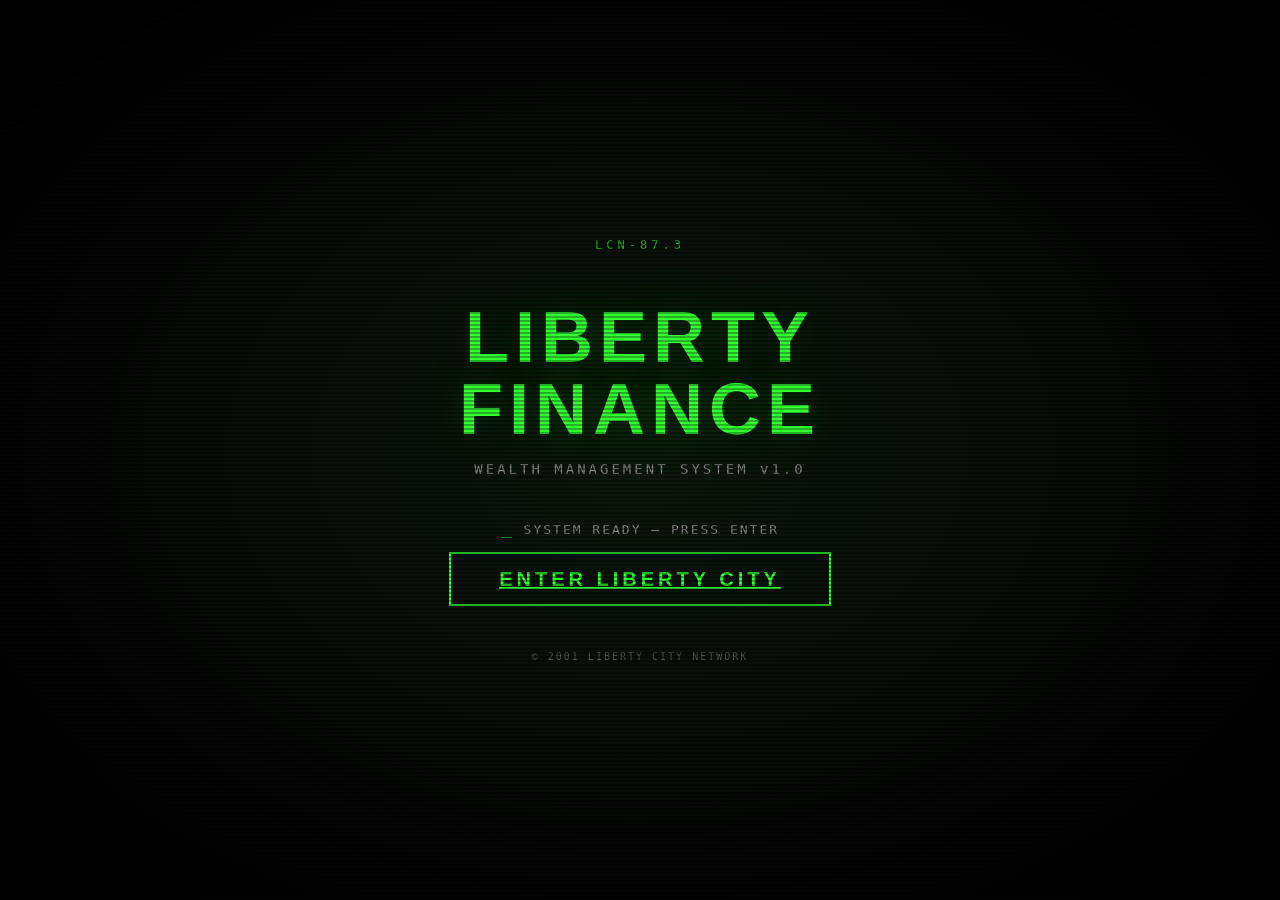
==== Web/index.html @ eafc083f "Initial Commit with Web version;" ====
<!DOCTYPE html>
<html lang="en">
<head>
  <meta charset="UTF-8" />
  <meta name="viewport" content="width=device-width, initial-scale=1.0" />
  <title>Liberty Finance</title>
  <link rel="stylesheet" href="css/style.css?v=2" />
</head>
<body>
  <div id="page-landing">
    <div class="scanlines"></div>
    <div class="landing-content">
      <div class="landing-badge">LCN-87.3</div>
      <h1 class="landing-title">LIBERTY<br />FINANCE</h1>
      <p class="landing-subtitle">WEALTH MANAGEMENT SYSTEM v1.0</p>
      <div class="landing-status">
        <span class="blink">_</span> SYSTEM READY — PRESS ENTER
      </div>
      <a class="btn-enter" href="app.html">ENTER LIBERTY CITY</a>
      <div class="landing-footer">&copy; 2001 LIBERTY CITY NETWORK</div>
    </div>
  </div>
</body>
</html>
---- Web/css/style.css ----
/* ===== GTA III / LIBERTY CITY THEME ===== */

:root {
  --bg-primary: #0a0a0a;
  --bg-secondary: #111111;
  --bg-card: #161616;
  --bg-card-hover: #1e1e1e;
  --border-color: #2a2a2a;
  --border-accent: #33ff33;
  --text-primary: #d0d0d0;
  --text-secondary: #888888;
  --text-muted: #555555;
  --accent: #33ff33;
  --accent-dim: #1a7a1a;
  --accent-glow: rgba(51, 255, 51, 0.15);
  --danger: #ff3333;
  --danger-dim: #7a1a1a;
  --font-title: 'Oswald', sans-serif;
  --font-body: 'Share Tech Mono', monospace;
  --font-display: 'Press Start 2P', cursive;
}

* { box-sizing: border-box; }

html, body {
  margin: 0;
  padding: 0;
  background: var(--bg-primary);
  color: var(--text-primary);
  font-family: var(--font-body);
  min-height: 100vh;
  overflow-x: hidden;
}

#app { position: relative; padding-top: 52px; }

/* ===== PAGES ===== */
.page {
  display: none;
  min-height: 100vh;
}
.page.active {
  display: block;
  animation: fadeIn 0.3s ease;
}
@keyframes fadeIn {
  from { opacity: 0; }
  to { opacity: 1; }
}

/* ===== LANDING ===== */
#page-landing {
  display: flex;
  align-items: center;
  justify-content: center;
  min-height: 100vh;
  background: radial-gradient(ellipse at center, #0d1a0d 0%, #050505 70%);
  position: relative;
  overflow: hidden;
  text-align: center;
  flex-direction: column;
}
.scanlines {
  position: fixed;
  top: 0; left: 0; width: 100%; height: 100%;
  background: repeating-linear-gradient(0deg, transparent, transparent 2px, rgba(0,0,0,0.3) 2px, rgba(0,0,0,0.3) 4px);
  pointer-events: none;
  z-index: 999;
}
#page-landing::before {
  content: '';
  position: absolute;
  top: 0; left: 0; width: 100%; height: 100%;
  background: radial-gradient(ellipse at 50% 50%, transparent 50%, rgba(0,0,0,0.7) 100%);
  pointer-events: none;
}
.landing-content { position: relative; z-index: 2; }
.landing-badge {
  font-family: var(--font-body);
  font-size: 12px;
  color: var(--accent);
  letter-spacing: 4px;
  margin-bottom: 20px;
  opacity: 0.7;
}
.landing-title {
  font-family: var(--font-title);
  font-size: 72px;
  font-weight: 700;
  color: var(--accent);
  text-shadow: 0 0 40px var(--accent-glow), 0 0 80px rgba(51,255,51,0.1);
  line-height: 1;
  letter-spacing: 6px;
  margin-bottom: 16px;
}
.landing-subtitle {
  font-family: var(--font-body);
  font-size: 14px;
  color: var(--text-secondary);
  letter-spacing: 3px;
  margin-bottom: 40px;
}
.landing-status {
  font-family: var(--font-body);
  font-size: 13px;
  color: var(--text-secondary);
  margin-bottom: 30px;
  letter-spacing: 2px;
}
.blink {
  animation: blink 1s step-end infinite;
  color: var(--accent);
  font-size: 18px;
}
@keyframes blink {
  50% { opacity: 0; }
}
.btn-enter {
  background: transparent;
  border: 2px solid var(--accent);
  color: var(--accent);
  font-family: var(--font-title);
  font-size: 20px;
  font-weight: 600;
  letter-spacing: 4px;
  padding: 14px 48px;
  cursor: pointer;
  transition: all 0.3s;
  position: relative;
  text-transform: uppercase;
}
.btn-enter:hover {
  background: var(--accent);
  color: var(--bg-primary);
  box-shadow: 0 0 30px var(--accent-glow);
}
.landing-footer {
  font-family: var(--font-body);
  font-size: 10px;
  color: var(--text-muted);
  margin-top: 60px;
  letter-spacing: 2px;
}

/* ===== TOP NAV ===== */
.gtanav {
  background: #0d0d0d;
  border-bottom: 2px solid var(--border-accent);
  padding: 8px 24px;
  display: flex;
  align-items: center;
  justify-content: space-between;
  position: fixed;
  top: 0;
  left: 0;
  right: 0;
  z-index: 100;
}
.gtanav .nav-brand {
  font-family: var(--font-title);
  font-size: 18px;
  font-weight: 700;
  color: var(--accent);
  letter-spacing: 3px;
  cursor: pointer;
  text-shadow: 0 0 20px var(--accent-glow);
}
.gtanav .nav-links { display: flex; align-items: center; gap: 16px; flex-wrap: wrap; }
.gtanav .nav-link {
  font-family: var(--font-body);
  font-size: 13px;
  color: var(--text-secondary);
  text-decoration: none;
  letter-spacing: 1px;
  transition: color 0.2s;
  cursor: pointer;
  background: none;
  border: none;
  padding: 0;
}
.gtanav .nav-link:hover { color: var(--accent); }
.gtanav .nav-sep { color: var(--text-muted); font-size: 12px; }

/* ===== CARDS ===== */
.card-gta {
  background: var(--bg-card);
  border: 1px solid var(--border-color);
  border-radius: 0;
  overflow: hidden;
}
.card-gta-header {
  background: #0d0d0d;
  padding: 10px 16px;
  font-family: var(--font-title);
  font-size: 14px;
  font-weight: 600;
  color: var(--accent);
  letter-spacing: 2px;
  border-bottom: 1px solid var(--border-color);
}
.card-gta-body { padding: 16px; }

/* ===== TABLES ===== */
.table-gta {
  --bs-table-color: var(--text-primary);
  --bs-table-bg: transparent;
  color: var(--text-primary);
  font-family: var(--font-body);
  font-size: 13px;
  margin: 0;
  border-color: var(--border-color);
}
.table-gta th {
  color: var(--accent);
  font-family: var(--font-title);
  font-size: 12px;
  letter-spacing: 1px;
  font-weight: 600;
  border-bottom: 2px solid var(--border-color);
  background: #0d0d0d;
  padding: 8px 12px;
}
.table-gta td {
  border-color: var(--border-color);
  padding: 8px 12px;
  vertical-align: middle;
}
.table-gta tr:hover td { background: rgba(51,255,51,0.015); border-left: 2px solid rgba(51,255,51,0.15); }
#dash-tx-table tr:hover td { background: none; border-left: none; }

/* ===== FORMS ===== */
.form-gta, .form-gta:focus {
  background: #0d0d0d;
  border: 1px solid var(--border-color);
  border-radius: 0;
  color: var(--text-primary);
  font-family: var(--font-body);
  font-size: 13px;
}
.form-gta:focus {
  border-color: var(--accent);
  box-shadow: 0 0 8px var(--accent-glow);
}
.form-gta::placeholder { color: var(--text-muted); }
.form-label {
  font-family: var(--font-title);
  font-size: 12px;
  color: var(--text-secondary);
  letter-spacing: 1px;
  margin-bottom: 4px;
}
.input-gta-addon {
  background: #0d0d0d;
  border: 1px solid var(--border-color);
  border-radius: 0;
  color: var(--accent);
  font-family: var(--font-title);
  font-size: 13px;
}

/* ===== BUTTONS ===== */
.btn-gta {
  background: transparent;
  border: 1px solid var(--border-accent);
  border-radius: 0;
  color: var(--accent);
  font-family: var(--font-title);
  font-size: 13px;
  font-weight: 600;
  letter-spacing: 1px;
  padding: 8px 20px;
  transition: all 0.2s;
  text-transform: uppercase;
}
.btn-gta:hover {
  background: var(--accent);
  color: var(--bg-primary);
  box-shadow: 0 0 16px var(--accent-glow);
}
.btn-danger-del {
  border-color: var(--danger);
  color: var(--danger);
}
.btn-danger-del:hover {
  background: var(--danger);
  color: #000;
  box-shadow: 0 0 16px rgba(255,51,51,0.3);
}

/* ===== STAT CARDS ===== */
.stat-card {
  background: var(--bg-card);
  border: 1px solid var(--border-color);
  padding: 24px;
  height: 100%;
}
.stat-card .stat-label {
  display: block;
  font-family: var(--font-title);
  font-size: 14px;
  color: var(--text-muted);
  letter-spacing: 1px;
  margin-bottom: 8px;
}
.stat-card .stat-value {
  display: block;
  font-family: var(--font-title);
  font-size: 30px;
  font-weight: 700;
  color: var(--text-primary);
  letter-spacing: 1px;
}
.stat-card .stat-value-sm {
  font-size: 18px;
  word-break: break-word;
}

/* ===== DASHBOARD ===== */
.dash-total {
  text-align: center;
  padding: 40px 20px;
}
.dash-label {
  font-family: var(--font-title);
  font-size: 14px;
  color: var(--text-muted);
  letter-spacing: 3px;
  display: block;
  margin-bottom: 8px;
}
.dash-value {
  font-family: var(--font-title);
  font-size: 56px;
  font-weight: 700;
  color: var(--accent);
  text-shadow: 0 0 30px var(--accent-glow);
  letter-spacing: 2px;
}
.dash-value .perf-pct {
  font-size: 24px;
  font-weight: 400;
  text-shadow: 0 0 15px var(--accent-glow);
  letter-spacing: 1px;
}
.earning-month {
  background: var(--bg-card);
  border: 1px solid var(--border-color);
  padding: 16px;
  text-align: center;
  height: 100%;
}
.earning-month-label {
  font-family: var(--font-title);
  font-size: 13px;
  color: var(--text-muted);
  letter-spacing: 1px;
  margin-bottom: 8px;
}
.earning-month-pct {
  font-family: var(--font-title);
  font-size: 32px;
  font-weight: 700;
  letter-spacing: 1px;
}
.earning-month-val {
  font-family: var(--font-title);
  font-size: 14px;
  color: var(--text-primary);
  margin-top: 4px;
  letter-spacing: 1px;
}
.earning-month-line {
  display: flex;
  justify-content: space-between;
  align-items: center;
  gap: 8px;
  font-family: var(--font-title);
  font-size: 14px;
  margin-top: 6px;
  letter-spacing: 1px;
}
.earning-month-line .lbl {
  color: var(--text-muted);
}
.earning-month-line .val {
  color: var(--text-primary);
  font-weight: 700;
}
.perf-btn {
  display: inline-block;
  font-family: var(--font-title);
  font-size: 11px;
  padding: 2px 12px;
  border: 1px solid var(--border-color);
  color: var(--text-muted);
  cursor: pointer;
  user-select: none;
  transition: all 0.2s;
  letter-spacing: 1px;
}
.perf-btn:hover {
  border-color: var(--accent);
  color: var(--accent);
}
.perf-btn.active {
  background: var(--accent);
  color: #161616;
  border-color: var(--accent);
}

/* ===== PORTFOLIO CARDS ===== */
.pf-card {
  background: var(--bg-card);
  border: 1px solid var(--border-color);
  padding: 24px;
  cursor: pointer;
  transition: all 0.2s;
  height: 100%;
}
.pf-card:hover {
  border-color: var(--accent);
  background: var(--bg-card-hover);
  box-shadow: 0 0 20px var(--accent-glow);
}
.pf-card .pf-name {
  font-family: var(--font-title);
  font-size: 22px;
  font-weight: 600;
  color: var(--accent);
  letter-spacing: 1px;
}
.pf-card .pf-desc {
  font-size: 14px;
  color: var(--text-secondary);
  margin-top: 6px;
}
.pf-card .pf-meta {
  font-size: 14px;
  color: var(--text-muted);
  margin-top: 8px;
}

/* ===== ACCOUNT CARDS ===== */
.acc-card {
  background: var(--bg-card);
  border: 1px solid var(--border-color);
  padding: 24px;
  cursor: pointer;
  transition: all 0.2s;
  height: 100%;
}
.acc-card:hover {
  border-color: var(--accent);
  background: var(--bg-card-hover);
}
.acc-card .acc-name {
  font-family: var(--font-title);
  font-size: 22px;
  font-weight: 600;
  color: var(--accent);
  display: flex;
  justify-content: space-between;
  align-items: center;
}
.acc-card .acc-meta { font-size: 14px; color: var(--text-muted); margin-top: 8px; }
.acc-card .acc-value { font-size: 34px; font-family: var(--font-title); font-weight: 700; color: var(--text-primary); margin-top: 10px; }
.acc-card .acc-pl { font-size: 22px; font-family: var(--font-title); margin-top: 6px; }
.acc-card .acc-pl.pos { color: var(--accent); }
.acc-card .acc-pl.neg { color: var(--danger); }

/* ===== GOAL CARDS ===== */
.goal-card {
  background: var(--bg-card);
  border: 1px solid var(--border-color);
  padding: 24px;
  transition: all 0.2s;
  height: 100%;
}
.goal-card:hover {
  border-color: var(--accent);
  background: var(--bg-card-hover);
}
.goal-card-top {
  display: flex;
  justify-content: space-between;
  align-items: center;
}
.goal-name {
  font-family: var(--font-title);
  font-size: 20px;
  font-weight: 600;
  color: var(--accent);
  letter-spacing: 1px;
}
.goal-priority {
  display: inline-block;
  font-family: var(--font-title);
  font-size: 12px;
  font-weight: 400;
  color: var(--text-primary);
  border: 1px solid var(--border-color);
  padding: 1px 6px;
  margin-right: 6px;
  vertical-align: middle;
}
.goal-reached {
  font-family: var(--font-title);
  font-size: 11px;
  padding: 2px 8px;
  border: 1px solid var(--accent);
  color: var(--accent);
  box-shadow: 0 0 8px var(--accent-glow);
  letter-spacing: 1px;
}
.goal-target-line {
  font-family: var(--font-title);
  font-size: 26px;
  font-weight: 700;
  color: var(--text-primary);
  margin-top: 12px;
  letter-spacing: 1px;
}
.goal-status-row {
  display: flex;
  justify-content: space-between;
  align-items: center;
  margin-top: 4px;
}
.goal-pct {
  font-family: var(--font-title);
  font-size: 12px;
  font-weight: 700;
  color: var(--text-primary);
  letter-spacing: 1px;
}
.goal-status {
  font-family: var(--font-title);
  font-size: 14px;
  margin-top: 4px;
  letter-spacing: 1px;
}
.goal-status.danger { color: var(--danger); }
.goal-status.ok { color: var(--accent); }
.goal-progress {
  height: 10px;
  background: var(--bg-secondary);
  border: 1px solid var(--border-color);
  margin-top: 12px;
  overflow: hidden;
}
.goal-progress-fill {
  height: 100%;
  background: var(--accent);
  box-shadow: 0 0 10px var(--accent-glow);
  transition: width 0.4s;
}
.goal-allocations {
  margin-top: 14px;
  border-top: 1px solid var(--border-color);
  padding-top: 10px;
}
.goal-alloc-header,
.goal-alloc-line {
  display: grid;
  grid-template-columns: 2fr 1fr 1fr;
  gap: 10px;
  align-items: center;
  font-size: 13px;
  letter-spacing: 1px;
}
.goal-alloc-header {
  font-family: var(--font-title);
  font-size: 10px;
  color: var(--text-muted);
  padding: 2px 0;
  border-bottom: 1px solid var(--border-color);
  margin-bottom: 4px;
}
.goal-alloc-header span:not(:first-child),
.goal-alloc-line span:not(:first-child) {
  text-align: right;
}
.goal-alloc-line {
  color: var(--text-secondary);
  padding: 3px 0;
}
.goal-alloc-name {
  overflow: hidden;
  text-overflow: ellipsis;
  white-space: nowrap;
}
.goal-actions {
  margin-top: 14px;
  border-top: 1px solid var(--border-color);
  padding-top: 12px;
}
.acc-card .perf-toggle {
  display: inline-flex;
  align-items: center;
  gap: 5px;
  font-size: 12px;
  color: var(--text-muted);
  cursor: pointer;
  user-select: none;
}
.acc-card .perf-toggle input[type="checkbox"] {
  width: 15px;
  height: 15px;
  accent-color: var(--accent);
  cursor: pointer;
}
.acc-card .perf-toggle input[type="checkbox"]:not(:checked) + span {
  color: #555;
}
.acc-toggles {
  display: flex;
  gap: 10px;
  align-items: center;
}

/* ===== ACCOUNT PERF VALUE ===== */
.acc-perf-value {
  font-family: var(--font-title);
  font-size: 40px;
  font-weight: 700;
  color: var(--text-primary);
  text-shadow: 0 0 20px var(--accent-glow);
  letter-spacing: 2px;
}
.acc-perf-value .perf-pct {
  font-size: 20px;
  font-weight: 400;
  text-shadow: 0 0 10px var(--accent-glow);
  letter-spacing: 1px;
}

/* ===== PAGE TITLES ===== */
.page-title {
  font-family: var(--font-title);
  font-size: 28px;
  font-weight: 700;
  color: var(--accent);
  letter-spacing: 3px;
  text-shadow: 0 0 20px var(--accent-glow);
  margin: 0;
}

/* ===== BACK LINK ===== */
.back-link {
  font-family: var(--font-body);
  font-size: 13px;
  color: var(--text-secondary);
  text-decoration: none;
  letter-spacing: 1px;
}
.back-link:hover { color: var(--accent); }

/* ===== EMPTY STATE ===== */
.empty-state {
  text-align: center;
  padding: 60px 20px;
  color: var(--text-muted);
  font-family: var(--font-title);
  font-size: 16px;
  letter-spacing: 2px;
}

/* ===== MODAL ===== */
.modal-gta {
  background: var(--bg-secondary);
  border: 1px solid var(--border-color);
  border-radius: 0;
}
.modal-gta .modal-header {
  border-bottom: 1px solid var(--border-color);
  padding: 12px 16px;
}
.modal-gta .modal-title {
  font-family: var(--font-title);
  font-size: 16px;
  font-weight: 600;
  color: var(--accent);
  letter-spacing: 2px;
}
.modal-gta .modal-footer {
  border-top: 1px solid var(--border-color);
  padding: 12px 16px;
}
.modal-gta .modal-body { padding: 16px; }
.modal-gta .btn-close { filter: invert(0.6); }

/* ===== TOAST ===== */
.toast-gta {
  background: var(--bg-card);
  border: 1px solid var(--border-color);
  border-radius: 0;
  color: var(--text-primary);
  font-family: var(--font-body);
  font-size: 13px;
}

/* ===== CUSTODIAN CARDS ===== */
.cus-card {
  background: var(--bg-card);
  border: 1px solid var(--border-color);
  padding: 16px;
  height: 100%;
}
.cus-card .cus-name {
  font-family: var(--font-title);
  font-size: 16px;
  font-weight: 600;
  color: var(--accent);
}
.cus-card .cus-notes { font-size: 12px; color: var(--text-secondary); margin-top: 4px; }
.cus-card .cus-actions { margin-top: 12px; }

/* ===== RESPONSIVE ===== */
@media (max-width: 768px) {
  .landing-title { font-size: 40px; letter-spacing: 3px; }
  .dash-value { font-size: 36px; }
  .gtanav { flex-direction: column; gap: 8px; padding: 12px; }
  .gtanav .nav-links { justify-content: center; gap: 10px; }
  .page-title { font-size: 22px; }
}

/* ===== SCROLLBAR ===== */
::-webkit-scrollbar { width: 8px; }
::-webkit-scrollbar-track { background: var(--bg-primary); }
::-webkit-scrollbar-thumb { background: var(--border-color); }
::-webkit-scrollbar-thumb:hover { background: var(--text-muted); }

/* ===== TX TYPE BADGES ===== */
.tx-badge {
  font-family: var(--font-title);
  font-size: 11px;
  letter-spacing: 1px;
  padding: 2px 8px;
  border: 1px solid;
}
.tx-badge.deposit { border-color: var(--accent); color: var(--accent); }
.tx-badge.withdrawal { border-color: var(--danger); color: var(--danger); }
.tx-badge.valuation { border-color: #ffaa00; color: #ffaa00; }

/* ===== TYPE BADGE ===== */
.type-badge {
  font-family: var(--font-title);
  font-size: 9px;
  padding: 1px 5px;
  border: 1px solid;
  letter-spacing: 0.5px;
}
.type-cash-account { border-color: #33ccff; color: #33ccff; }
.type-investment-account { border-color: #33ff33; color: #33ff33; }
.type-retirement-fund { border-color: #ffaa00; color: #ffaa00; }
.type-tangible-asset { border-color: #cc66ff; color: #cc66ff; }
.type-precious-metal { border-color: #ffd700; color: #ffd700; }

/* ===== TX LINK ===== */
.tx-link {
  font-size: 11px;
  color: var(--text-muted);
  text-decoration: none;
  cursor: pointer;
}
.tx-link:hover { color: var(--danger); }
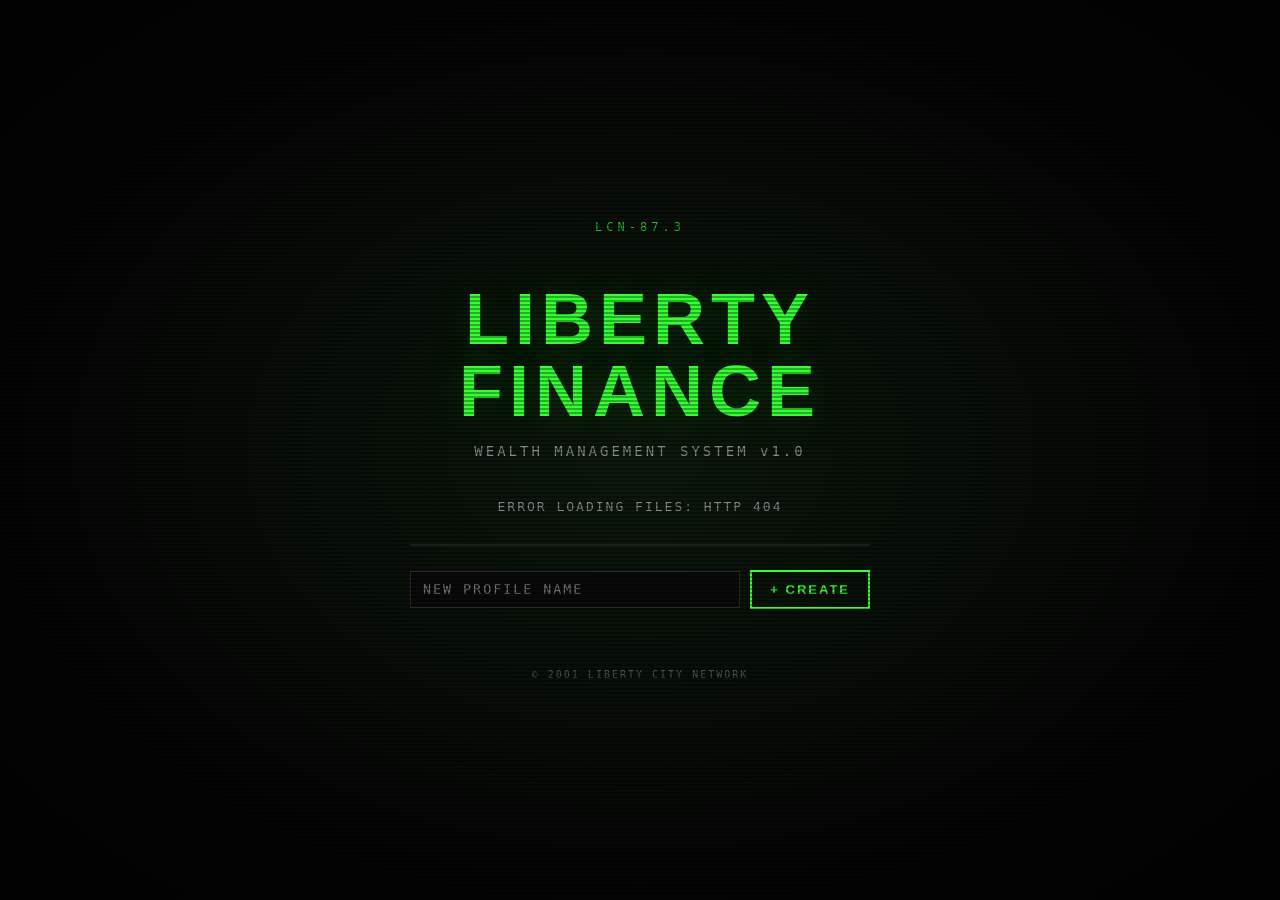
==== commit 355633b8: "Managing multiple Profiles and fine tune Shell settings;" ====
--- a/Web/index.html
+++ b/Web/index.html
@@ -4,7 +4,7 @@
   <meta charset="UTF-8" />
   <meta name="viewport" content="width=device-width, initial-scale=1.0" />
   <title>Liberty Finance</title>
-  <link rel="stylesheet" href="css/style.css?v=2" />
+  <link rel="stylesheet" href="css/style.css?v=3" />
 </head>
 <body>
   <div id="page-landing">
@@ -13,12 +13,122 @@
       <div class="landing-badge">LCN-87.3</div>
       <h1 class="landing-title">LIBERTY<br />FINANCE</h1>
       <p class="landing-subtitle">WEALTH MANAGEMENT SYSTEM v1.0</p>
-      <div class="landing-status">
-        <span class="blink">_</span> SYSTEM READY — PRESS ENTER
+      <div class="landing-status" id="landing-status">SELECT A DATA FILE</div>
+
+      <div id="file-list" class="file-list"></div>
+      <div id="file-empty" class="file-empty" style="display: none">NO DATA FILES FOUND</div>
+
+      <div class="file-create">
+        <input type="text" id="new-file-name" class="file-input" placeholder="NEW PROFILE NAME" maxlength="40" />
+        <button class="btn-enter sm" onclick="createFile()">+ CREATE</button>
       </div>
-      <a class="btn-enter" href="app.html">ENTER LIBERTY CITY</a>
+
       <div class="landing-footer">&copy; 2001 LIBERTY CITY NETWORK</div>
     </div>
   </div>
+
+  <script>
+    const LAST_FILE_KEY = 'liberty-finance-last-file';
+    let selected = localStorage.getItem(LAST_FILE_KEY);
+
+    const statusEl = () => document.getElementById('landing-status');
+    const listEl = () => document.getElementById('file-list');
+
+    function formatSize(bytes) {
+      if (bytes < 1024) return bytes + ' B';
+      if (bytes < 1048576) return (bytes / 1024).toFixed(1) + ' KB';
+      return (bytes / 1048576).toFixed(1) + ' MB';
+    }
+
+    function formatModified(iso) {
+      if (!iso) return '—';
+      const d = new Date(iso);
+      return d.toLocaleString(undefined, { year: 'numeric', month: 'short', day: '2-digit', hour: '2-digit', minute: '2-digit' });
+    }
+
+    function selectFile(name) {
+      selected = name;
+      document.querySelectorAll('.file-row').forEach(r => {
+        r.classList.toggle('selected', r.dataset.file === name);
+      });
+    }
+
+    function enterFile(name) {
+      if (!name) return;
+      localStorage.setItem(LAST_FILE_KEY, name);
+      window.location.href = 'app.html?file=' + encodeURIComponent(name);
+    }
+
+    async function loadFiles() {
+      try {
+        const res = await fetch('/api/files');
+        if (!res.ok) throw new Error('HTTP ' + res.status);
+        const data = await res.json();
+        const files = (data.files || []).sort((a, b) => String(b.modified).localeCompare(String(a.modified)));
+
+        const empty = document.getElementById('file-empty');
+        const list = listEl();
+        list.innerHTML = '';
+
+        if (files.length === 0) {
+          empty.style.display = 'block';
+          return;
+        }
+        empty.style.display = 'none';
+
+        files.forEach(f => {
+          const row = document.createElement('div');
+          row.className = 'file-row';
+          row.dataset.file = f.name;
+          if (f.name === selected) row.classList.add('selected');
+          row.innerHTML =
+            '<div class="file-info">' +
+            '<span class="file-name">' + f.name.replace(/\.json$/i, '').toUpperCase() + '</span>' +
+            '<span class="file-meta">' + formatSize(f.size) + ' &middot; ' + formatModified(f.modified) + '</span>' +
+            '</div>' +
+            '<button class="file-enter">ENTER</button>';
+          list.appendChild(row);
+        });
+
+        if (files.length > 0 && !selected) selectFile(files[0].name);
+      } catch (e) {
+        statusEl().textContent = 'ERROR LOADING FILES: ' + e.message;
+      }
+    }
+
+    listEl().addEventListener('click', e => {
+      const row = e.target.closest('.file-row');
+      if (!row) return;
+      const name = row.dataset.file;
+      if (e.target.closest('.file-enter')) return enterFile(name);
+      selectFile(name);
+    });
+
+    async function createFile() {
+      const input = document.getElementById('new-file-name');
+      const raw = input.value.trim();
+      if (!raw) { statusEl().textContent = 'ENTER A PROFILE NAME'; return; }
+      if (!/^[\w][\w .-]*$/.test(raw)) { statusEl().textContent = 'INVALID NAME — USE LETTERS, NUMBERS, SPACES, - OR _'; return; }
+      const fileName = raw.toLowerCase().replace(/\.json$/i, '') + '.json';
+      try {
+        const res = await fetch('/api/files?file=' + encodeURIComponent(fileName), { method: 'POST' });
+        if (!res.ok) throw new Error('HTTP ' + res.status);
+        input.value = '';
+        statusEl().textContent = 'FILE CREATED';
+        await loadFiles();
+        selectFile(fileName);
+      } catch (e) {
+        statusEl().textContent = 'CREATE FAILED: ' + e.message;
+      }
+    }
+
+    document.addEventListener('keydown', e => {
+      if (e.key !== 'Enter') return;
+      if (document.activeElement && document.activeElement.id === 'new-file-name') return;
+      if (selected) enterFile(selected);
+    });
+
+    loadFiles();
+  </script>
 </body>
 </html>
--- a/Web/css/style.css
+++ b/Web/css/style.css
@@ -142,6 +142,103 @@
   letter-spacing: 2px;
 }
 
+.file-list {
+  width: 460px;
+  max-width: 92vw;
+  max-height: 38vh;
+  overflow-y: auto;
+  margin: 0 auto 24px;
+  text-align: left;
+  border: 1px solid var(--border-color);
+  background: rgba(0, 0, 0, 0.55);
+}
+.file-row {
+  display: flex;
+  align-items: center;
+  gap: 8px;
+  padding: 10px 12px;
+  border-bottom: 1px solid var(--border-color);
+  cursor: pointer;
+  transition: background 0.2s;
+}
+.file-row:last-child { border-bottom: none; }
+.file-row:hover { background: var(--bg-card-hover); }
+.file-row.selected {
+  background: var(--accent-glow);
+  box-shadow: inset 3px 0 0 var(--accent);
+}
+.file-info {
+  flex: 1;
+  display: flex;
+  flex-direction: column;
+  min-width: 0;
+}
+.file-name {
+  font-family: var(--font-title);
+  font-weight: 600;
+  letter-spacing: 2px;
+  color: var(--accent);
+  font-size: 15px;
+  overflow: hidden;
+  text-overflow: ellipsis;
+  white-space: nowrap;
+}
+.file-meta {
+  font-family: var(--font-body);
+  font-size: 11px;
+  color: var(--text-secondary);
+  letter-spacing: 1px;
+  margin-top: 2px;
+}
+.file-enter {
+  background: transparent;
+  border: 1px solid var(--accent);
+  color: var(--accent);
+  font-family: var(--font-title);
+  font-size: 12px;
+  font-weight: 600;
+  letter-spacing: 2px;
+  padding: 6px 14px;
+  cursor: pointer;
+  text-transform: uppercase;
+  transition: all 0.2s;
+  white-space: nowrap;
+}
+.file-enter:hover { background: var(--accent); color: var(--bg-primary); }
+.file-empty {
+  font-family: var(--font-body);
+  font-size: 12px;
+  color: var(--text-muted);
+  letter-spacing: 2px;
+  margin-bottom: 24px;
+}
+.file-create {
+  display: flex;
+  gap: 10px;
+  justify-content: center;
+  align-items: center;
+  width: 460px;
+  max-width: 92vw;
+  margin: 0 auto;
+}
+.file-input {
+  flex: 1;
+  background: #0a0a0a;
+  border: 1px solid var(--border-color);
+  color: var(--accent);
+  font-family: var(--font-body);
+  letter-spacing: 2px;
+  text-transform: uppercase;
+  padding: 10px 12px;
+  outline: none;
+}
+.file-input:focus { border-color: var(--accent); }
+.btn-enter.sm {
+  font-size: 13px;
+  letter-spacing: 2px;
+  padding: 10px 18px;
+}
+
 /* ===== TOP NAV ===== */
 .gtanav {
   background: #0d0d0d;
@@ -164,6 +261,18 @@
   letter-spacing: 3px;
   cursor: pointer;
   text-shadow: 0 0 20px var(--accent-glow);
+}
+.gtanav .nav-profile {
+  font-family: var(--font-body);
+  font-size: 10px;
+  font-weight: 400;
+  letter-spacing: 2px;
+  color: var(--text-secondary);
+  text-shadow: none;
+  margin-left: 10px;
+  border: 1px solid var(--border-color);
+  padding: 2px 8px;
+  text-transform: uppercase;
 }
 .gtanav .nav-links { display: flex; align-items: center; gap: 16px; flex-wrap: wrap; }
 .gtanav .nav-link {
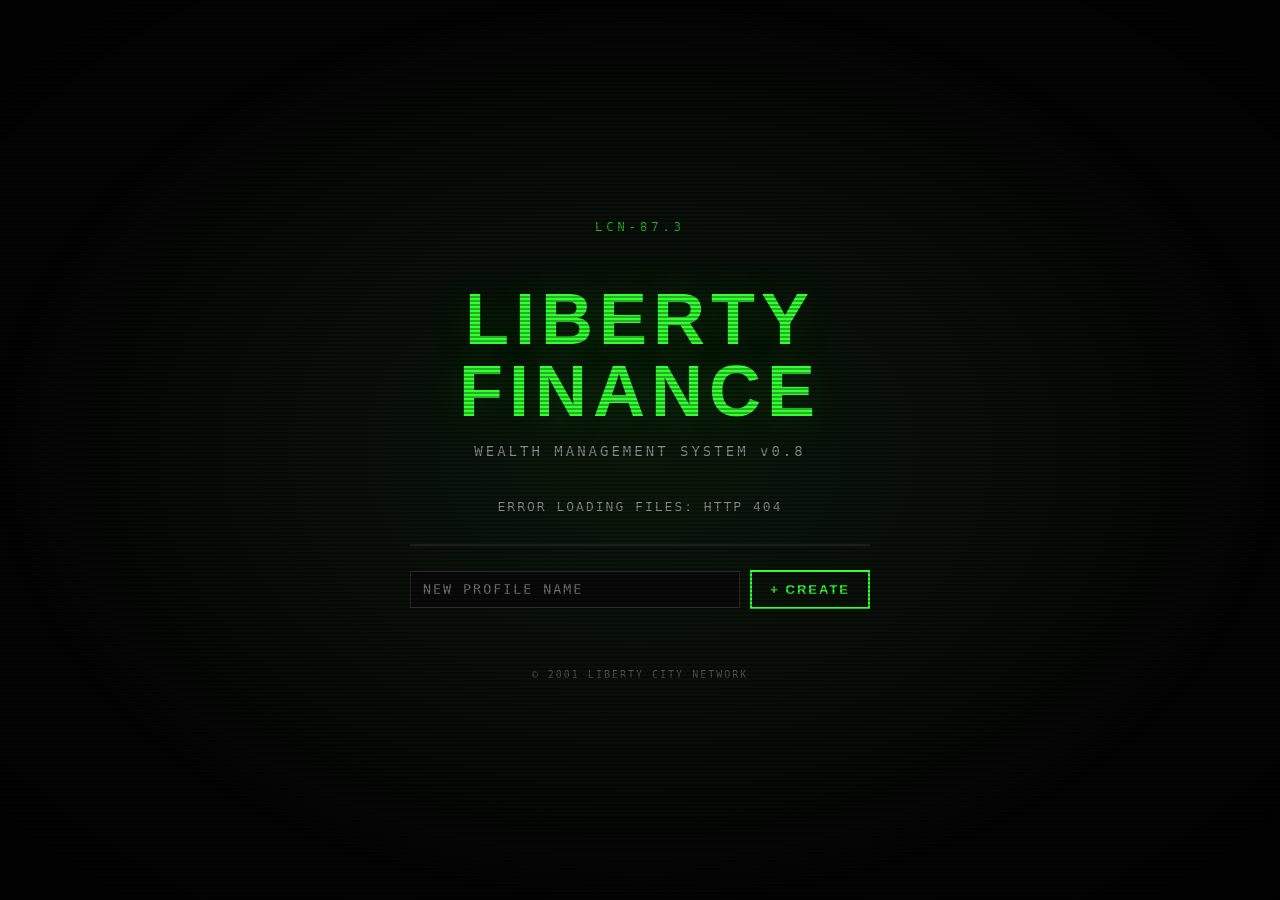
==== commit 73afcc3b: "Icon changes and styling;" ====
--- a/Web/index.html
+++ b/Web/index.html
@@ -4,6 +4,7 @@
   <meta charset="UTF-8" />
   <meta name="viewport" content="width=device-width, initial-scale=1.0" />
   <title>Liberty Finance</title>
+  <link rel="icon" type="image/png" href="logo.png" />
   <link rel="stylesheet" href="css/style.css?v=3" />
 </head>
 <body>
@@ -12,7 +13,7 @@
     <div class="landing-content">
       <div class="landing-badge">LCN-87.3</div>
       <h1 class="landing-title">LIBERTY<br />FINANCE</h1>
-      <p class="landing-subtitle">WEALTH MANAGEMENT SYSTEM v1.0</p>
+      <p class="landing-subtitle">WEALTH MANAGEMENT SYSTEM <span id="app-version">v1.0</span></p>
       <div class="landing-status" id="landing-status">SELECT A DATA FILE</div>
 
       <div id="file-list" class="file-list"></div>
@@ -128,7 +129,23 @@
       if (selected) enterFile(selected);
     });
 
+    async function loadVersion() {
+      try {
+        const res = await fetch('version.txt');
+        if (res.ok) {
+          const ver = (await res.text()).trim();
+          if (ver) {
+            const el = document.getElementById('app-version');
+            if (el) el.textContent = ver;
+          }
+        }
+      } catch (e) {
+        // fallback to v1.0
+      }
+    }
+
     loadFiles();
+    loadVersion();
   </script>
 </body>
 </html>
--- a/Web/css/style.css
+++ b/Web/css/style.css
@@ -276,6 +276,9 @@
 }
 .gtanav .nav-links { display: flex; align-items: center; gap: 16px; flex-wrap: wrap; }
 .gtanav .nav-link {
+  display: inline-flex;
+  align-items: center;
+  justify-content: center;
   font-family: var(--font-body);
   font-size: 13px;
   color: var(--text-secondary);
@@ -289,6 +292,29 @@
 }
 .gtanav .nav-link:hover { color: var(--accent); }
 .gtanav .nav-sep { color: var(--text-muted); font-size: 12px; }
+.gtanav .dropdown-menu {
+  background: var(--bg-card);
+  border: 1px solid var(--border-color);
+  border-radius: 0;
+  box-shadow: 0 4px 20px rgba(0, 0, 0, 0.8);
+  padding: 4px 0;
+  margin-top: 8px;
+}
+.gtanav .dropdown-item {
+  color: var(--text-primary);
+  font-family: var(--font-body);
+  font-size: 13px;
+  letter-spacing: 1px;
+  padding: 8px 16px;
+  background: transparent;
+}
+.gtanav .dropdown-item:hover, .gtanav .dropdown-item:focus {
+  background: var(--accent-glow);
+  color: var(--accent);
+}
+.gtanav .dropdown-toggle::after {
+  display: none;
+}
 
 /* ===== CARDS ===== */
 .card-gta {
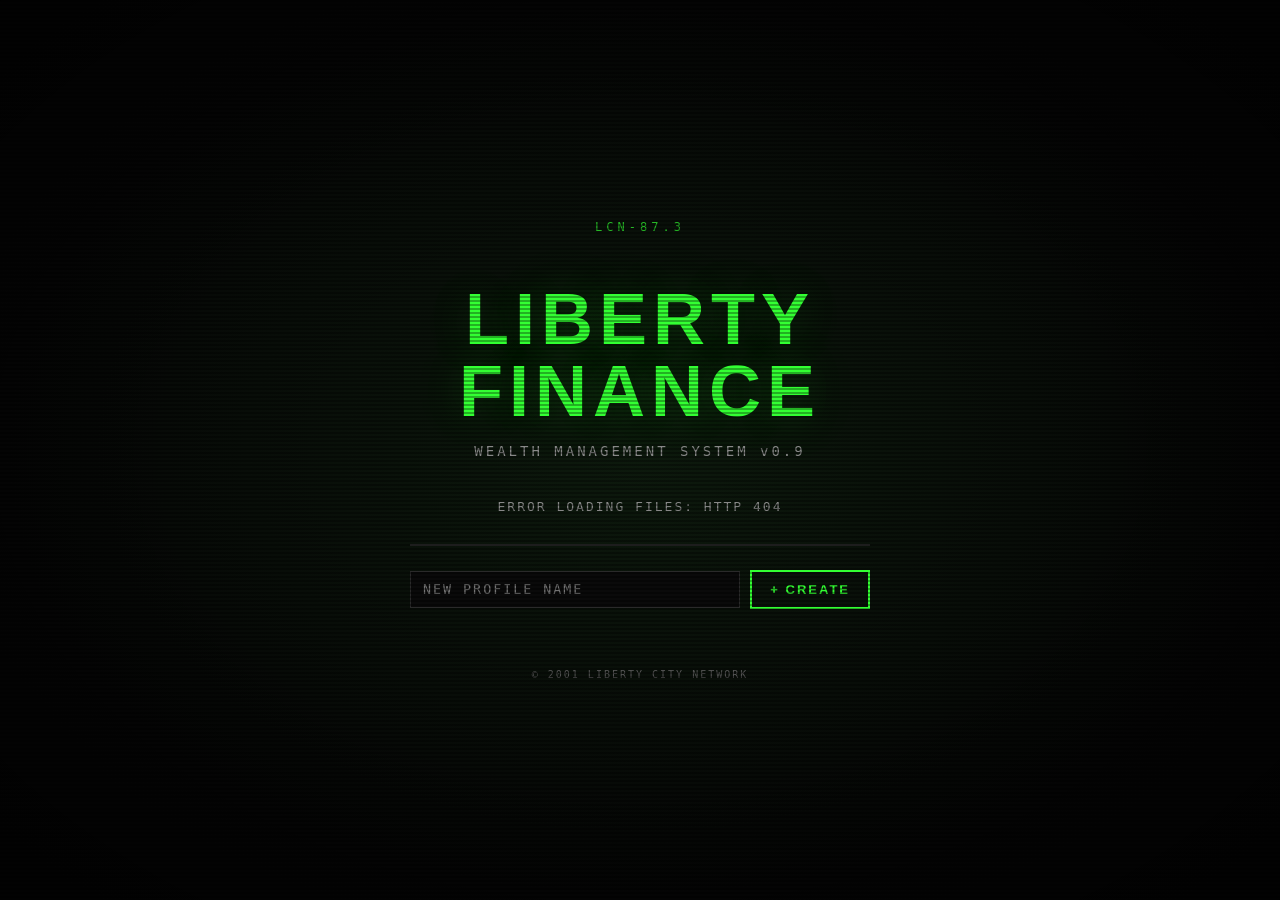
==== commit e6eceeaa: "Changes regarding Rates;" ====
--- a/Web/index.html
+++ b/Web/index.html
@@ -5,7 +5,7 @@
   <meta name="viewport" content="width=device-width, initial-scale=1.0" />
   <title>Liberty Finance</title>
   <link rel="icon" type="image/png" href="logo.png" />
-  <link rel="stylesheet" href="css/style.css?v=3" />
+  <link rel="stylesheet" href="css/style.css?v=6" />
 </head>
 <body>
   <div id="page-landing">
--- a/Web/css/style.css
+++ b/Web/css/style.css
@@ -899,3 +899,19 @@
   cursor: pointer;
 }
 .tx-link:hover { color: var(--danger); }
+
+/* ===== EXCHANGE RATES ===== */
+.rate-main-label {
+  font-family: var(--font-title);
+  font-size: 14px;
+  font-weight: 600;
+  color: var(--accent);
+  letter-spacing: 2px;
+}
+.rate-code {
+  font-family: var(--font-title);
+  font-size: 16px;
+  font-weight: 600;
+  color: var(--accent);
+  letter-spacing: 1px;
+}
